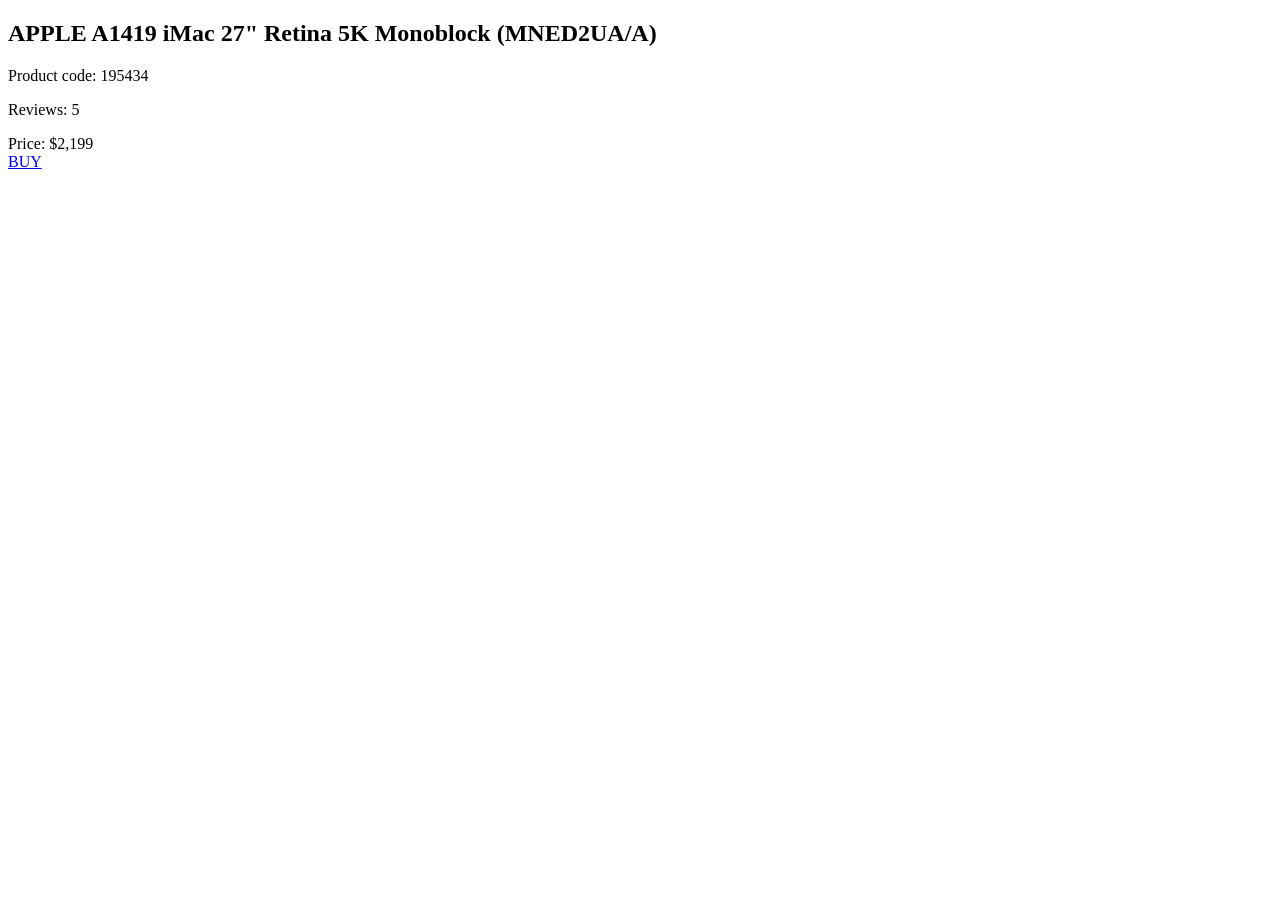
==== src/index.html @ b4ad2036 "Set up complete html" ====
<!doctype html>
<html lang="en">
  <head>
    <meta charset="UTF-8" />
    <meta
      name="viewport"
      content="width=device-width, initial-scale=1.0"
    />
    <title>Product cards</title>
    <link
      rel="stylesheet"
      href="./styles/index.scss"
    />
  </head>
  <body>
    <div class="card" data-qa="card">
      <h2 class="card__title">
        APPLE A1419 iMac 27" Retina 5K Monoblock (MNED2UA/A)
      </h2>

      <p class="card__code">Product code: 195434</p>

      <div class="card__rating rating">
        <div class="stars stars--4">
          <div class="stars__star"></div>
          <div class="stars__star"></div>
          <div class="stars__star"></div>
          <div class="stars__star"></div>
          <div class="stars__star"></div>
        </div>

        <p class="rating__reviews">Reviews: 5</p>
      </div>
      
      <div class="card__price price">
        <span class="price__label">Price:</span>

        <span class="price__value">$2,199</span>
      </div>

      <a 
        href="#"
        class="card__button"
        data-qa="hover"
      >
        BUY
      </a>
    </div>
  </body>
</html>
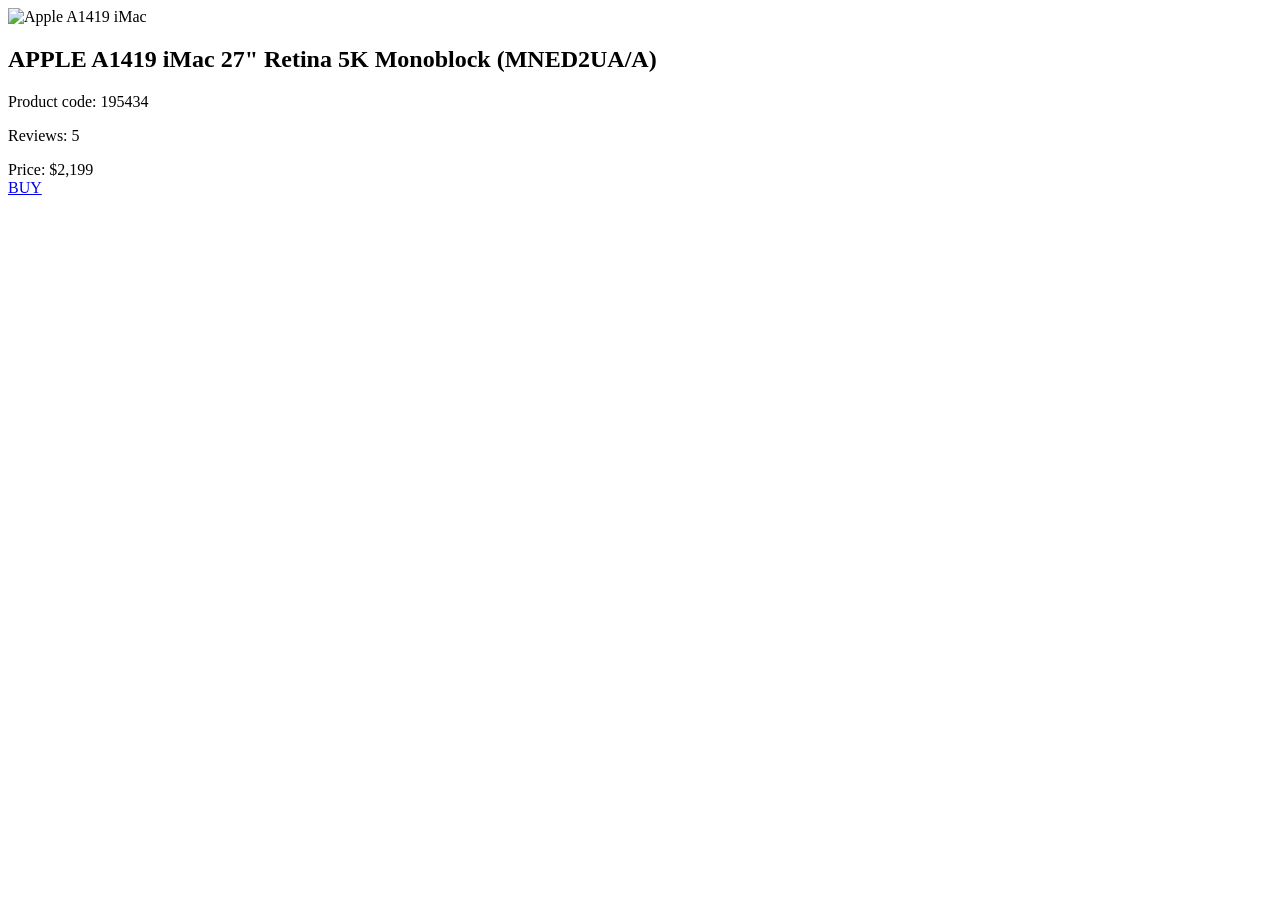
==== commit fb11c0df: "Applied changes" ====
--- a/src/index.html
+++ b/src/index.html
@@ -11,16 +11,38 @@
       rel="stylesheet"
       href="./styles/index.scss"
     />
+    <link
+      rel="preconnect"
+      href="https://fonts.googleapis.com"
+    />
+    <link
+      rel="preconnect"
+      href="https://fonts.gstatic.com"
+      crossorigin="anonymous"
+    />
+    <link
+      href="https://fonts.googleapis.com/css2?family=Roboto:wght@400;500;700&display=swap"
+      rel="stylesheet"
+    />
   </head>
   <body>
-    <div class="card" data-qa="card">
+    <div
+      class="card"
+      data-qa="card"
+    >
+      <img
+        src="./images/imac.jpeg"
+        alt="Apple A1419 iMac"
+        class="card__image"
+      />
+
       <h2 class="card__title">
         APPLE A1419 iMac 27" Retina 5K Monoblock (MNED2UA/A)
       </h2>
 
       <p class="card__code">Product code: 195434</p>
 
-      <div class="card__rating rating">
+      <div class="card__rating">
         <div class="stars stars--4">
           <div class="stars__star"></div>
           <div class="stars__star"></div>
@@ -29,16 +51,16 @@
           <div class="stars__star"></div>
         </div>
 
-        <p class="rating__reviews">Reviews: 5</p>
-      </div>
-      
-      <div class="card__price price">
-        <span class="price__label">Price:</span>
-
-        <span class="price__value">$2,199</span>
+        <p class="card__reviews">Reviews: 5</p>
       </div>
 
-      <a 
+      <div class="card__price">
+        <span class="card__price-label">Price:</span>
+
+        <span class="card__price-value">$2,199</span>
+      </div>
+
+      <a
         href="#"
         class="card__button"
         data-qa="hover"
